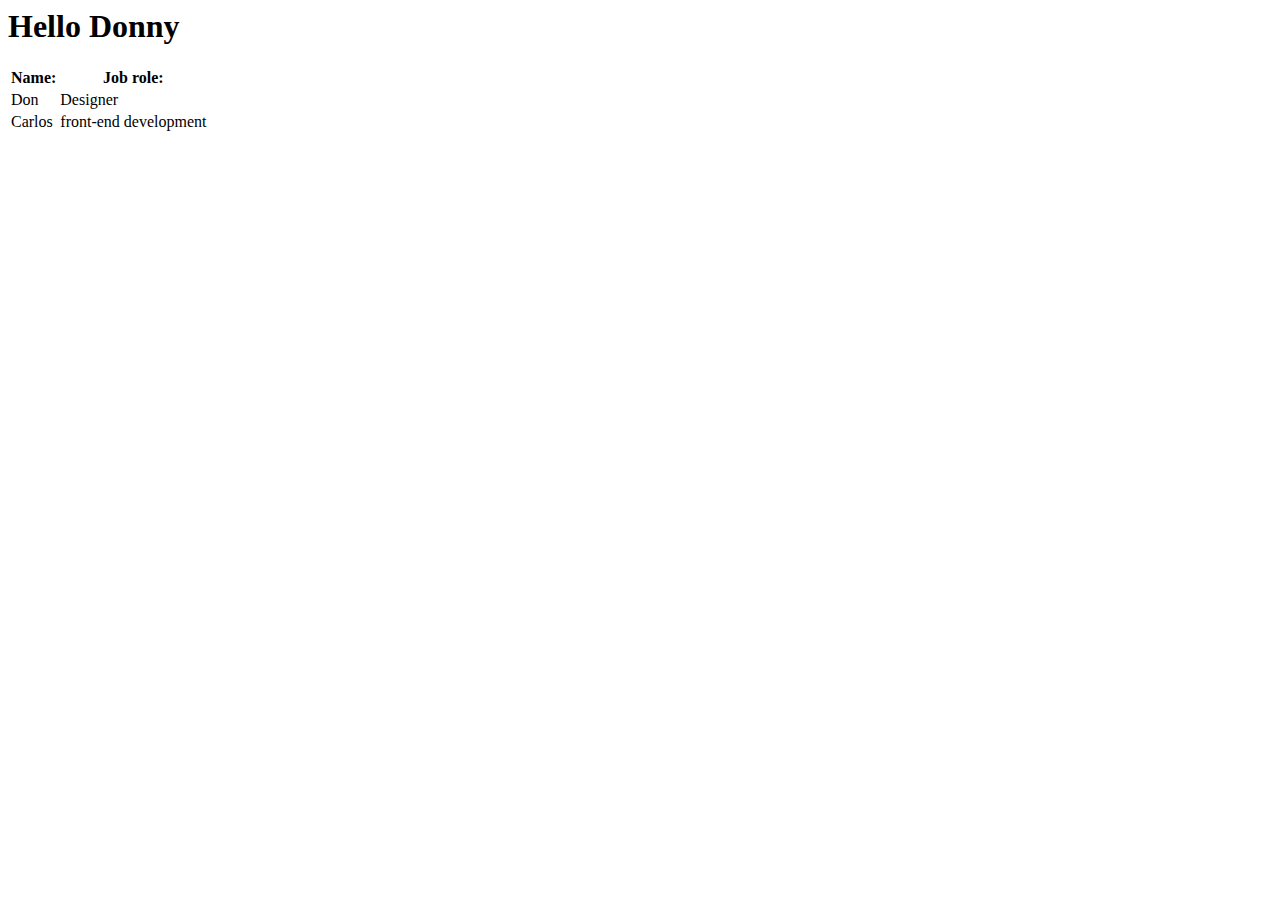
==== index.html @ 3e329011 "initial commit" ====
<html>
  <head>
    <title>Uncle Carlos'</title>
  </head>
  <body>
    <h1>Hello Donny</h1>
    
    <link href="index.css" type="text/css">
    <table>
    	<thead>
    		<tr>
    				<th scope="col">Name:</th>
    				<th scope="col">Job role:</th>
    		</tr>
    	</thead>

	    	<tbody>
	    	<tr>
	    	    <td>Don</td>
	    		<td>Designer</td>
	    	</tr>
	    	<tr>
	    		<td>Carlos</td>
	    		<td>front-end development</td>	
	    	</tr>
	    	</tbody>
    </table>
  </body>
</html>
---- index.css ----
index.css
h1 {color:#f00;
}
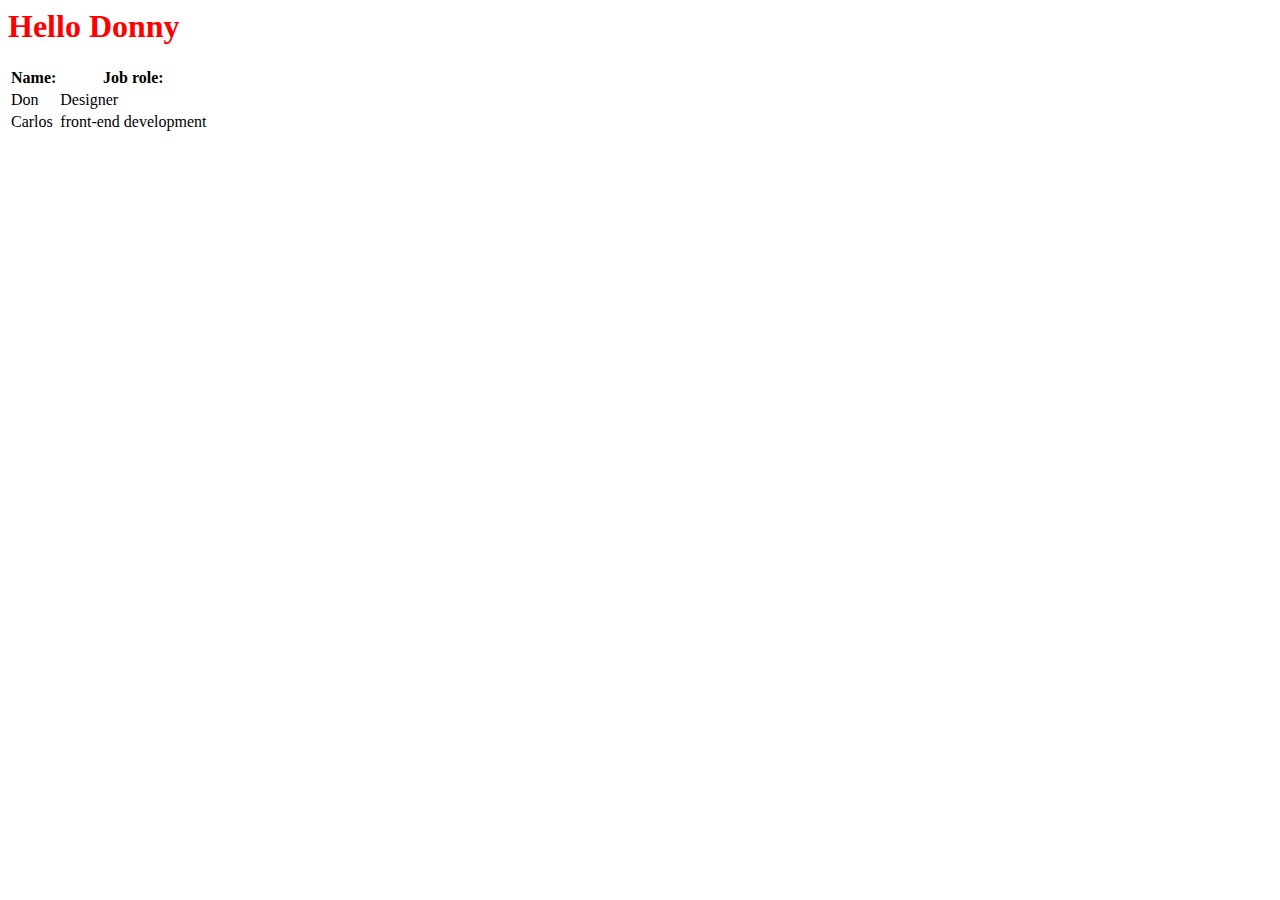
==== commit 4edc6d6f: "Fix stylesheet reference." ====
--- a/index.html
+++ b/index.html
@@ -1,11 +1,10 @@
 <html>
   <head>
     <title>Uncle Carlos'</title>
+    <link rel="stylesheet" href="index.css" type="text/css">
   </head>
   <body>
     <h1>Hello Donny</h1>
-    
-    <link href="index.css" type="text/css">
     <table>
     	<thead>
     		<tr>
--- a/index.css
+++ b/index.css
@@ -1,3 +1,3 @@
-index.css
-h1 {color:#f00;
-} +h1 {
+  color: red;
+}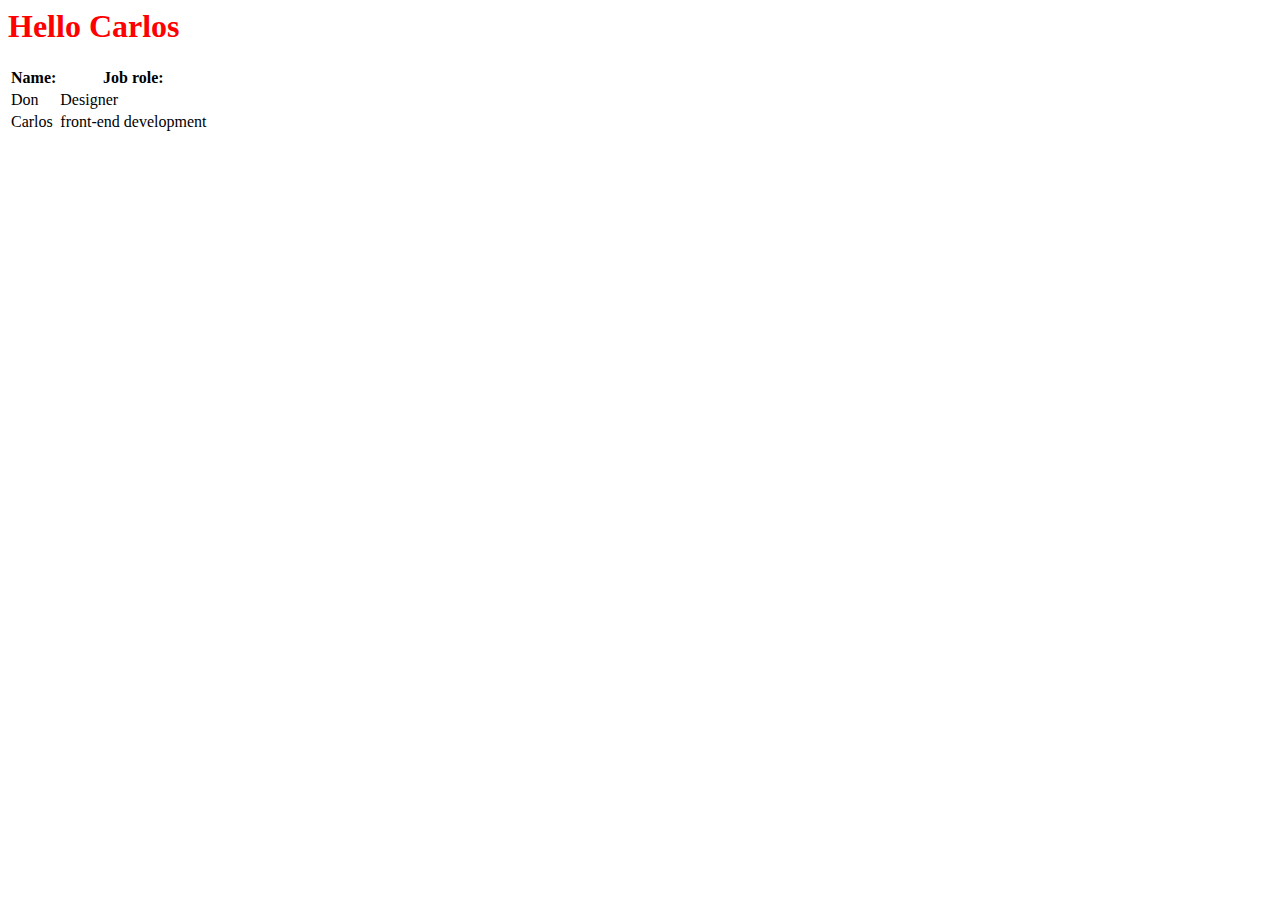
==== commit defe4028: "changed name to Carlos" ====
--- a/index.html
+++ b/index.html
@@ -4,7 +4,7 @@
     <link rel="stylesheet" href="index.css" type="text/css">
   </head>
   <body>
-    <h1>Hello Donny</h1>
+    <h1>Hello Carlos</h1>
     <table>
     	<thead>
     		<tr>
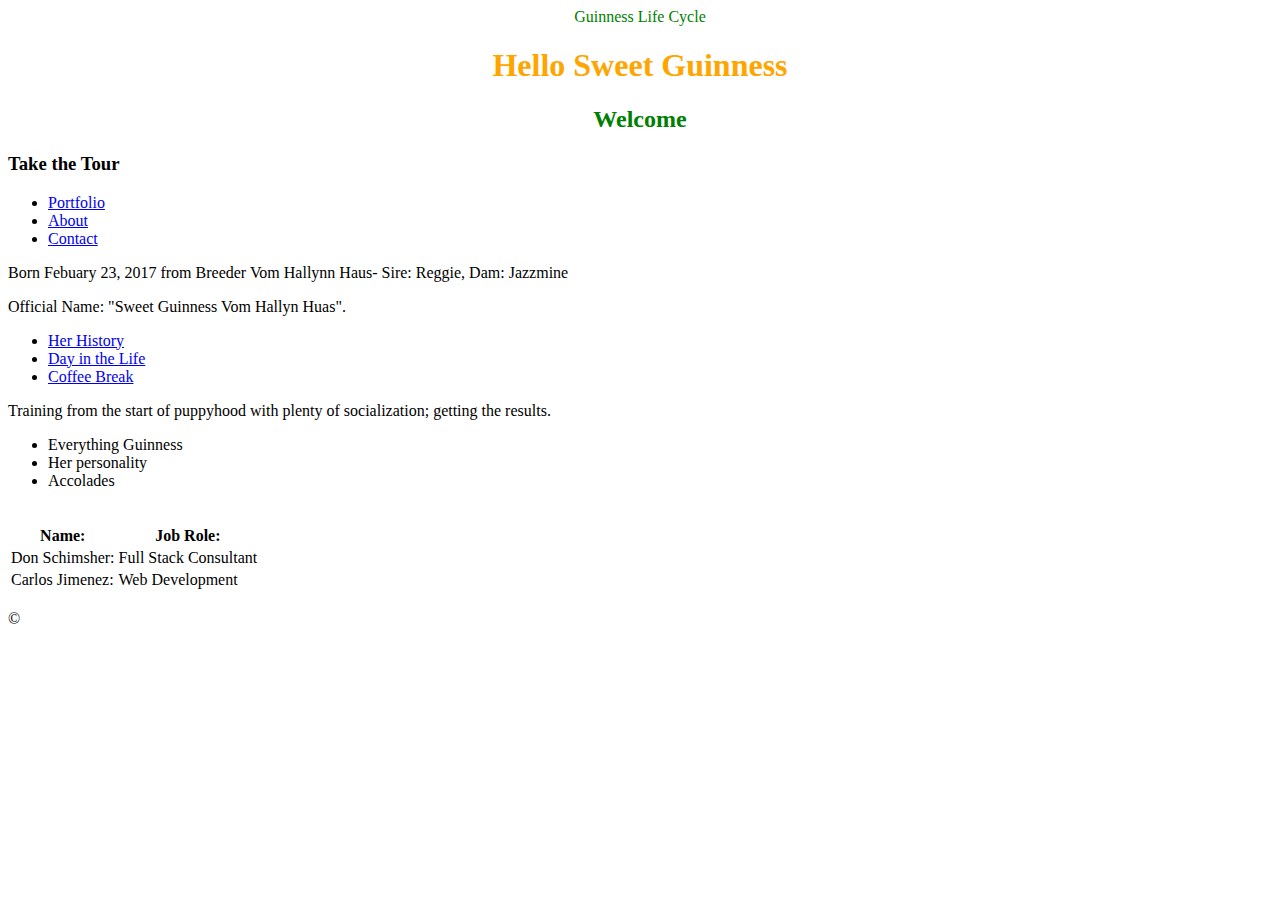
==== commit 8d2b92ed: "rough draft" ====
--- a/index.html
+++ b/index.html
@@ -1,28 +1,76 @@
+<!DOCTYPE html>
+<htmal lang="en-us">
 <html>
-  <head>
-    <title>Uncle Carlos'</title>
-    <link rel="stylesheet" href="index.css" type="text/css">
-  </head>
+
+<head>
+<title>Sweet Guinness</title>
+<link rel="stylesheet" type="href="css/normalize.css">
+<link rel="stylesheet" type="text/css" href="index.css">
+<meta charset="utf-8">
+
+<style>
+header {text-align: center; color: green}
+h1 {text-align: center; color: orange;
+}
+h2 {text-align: center; color: green;
+}
+</style>
+</head>
+
+  <header>Guinness Life Cycle
+  </header>
+
   <body>
-    <h1>Hello Carlos</h1>
+      <h1>Hello Sweet Guinness</h1>
+      <h2>Welcome</h2>
+
+      <h3>Take the Tour</h3>
+    <a href="index.html">
+    <nav>
+    <ul>
+      <li><a href="index.html">Portfolio</a></li>
+      <li><a href="about.html">About</a></li>
+      <li><a href="contact.html">Contact</a></li>
+    </ul>
+    </nav>
+
+
+   <p>Born Febuary 23, 2017 from Breeder Vom Hallynn Haus- Sire: Reggie, Dam: Jazzmine</p>
+   <p>Official Name: "Sweet Guinness Vom Hallyn Huas". </p>
+      <ul>
+      <li><a href="#">Her History</a></li>
+      <li><a href="#">Day in the Life</a></li>
+      <li><a href="#">Coffee Break</a></li>
+      </ul>
+
+   <p>Training from the start of puppyhood with plenty of socialization; getting the results.</p>
+      <ul>
+        <li>Everything Guinness</li>
+        <li>Her personality</li>
+        <li>Accolades</li>
+      </ul>
     <table>
     	<thead>
     		<tr>
     				<th scope="col">Name:</th>
-    				<th scope="col">Job role:</th>
+    				<th scope="col">Job Role:</th>
     		</tr>
     	</thead>
-
+<br>      
 	    	<tbody>
 	    	<tr>
-	    	    <td>Don</td>
-	    		<td>Designer</td>
+	    	    <td>Don Schimsher:</td>
+	    		<td>Full Stack Consultant</td>
 	    	</tr>
 	    	<tr>
-	    		<td>Carlos</td>
-	    		<td>front-end development</td>	
+	    		<td>Carlos Jimenez:</td>
+	    		<td>Web Development</td>	
 	    	</tr>
 	    	</tbody>
     </table>
   </body>
+  <br>
+
+  <footer><div>&copy;</div>
+  </footer> 
 </html>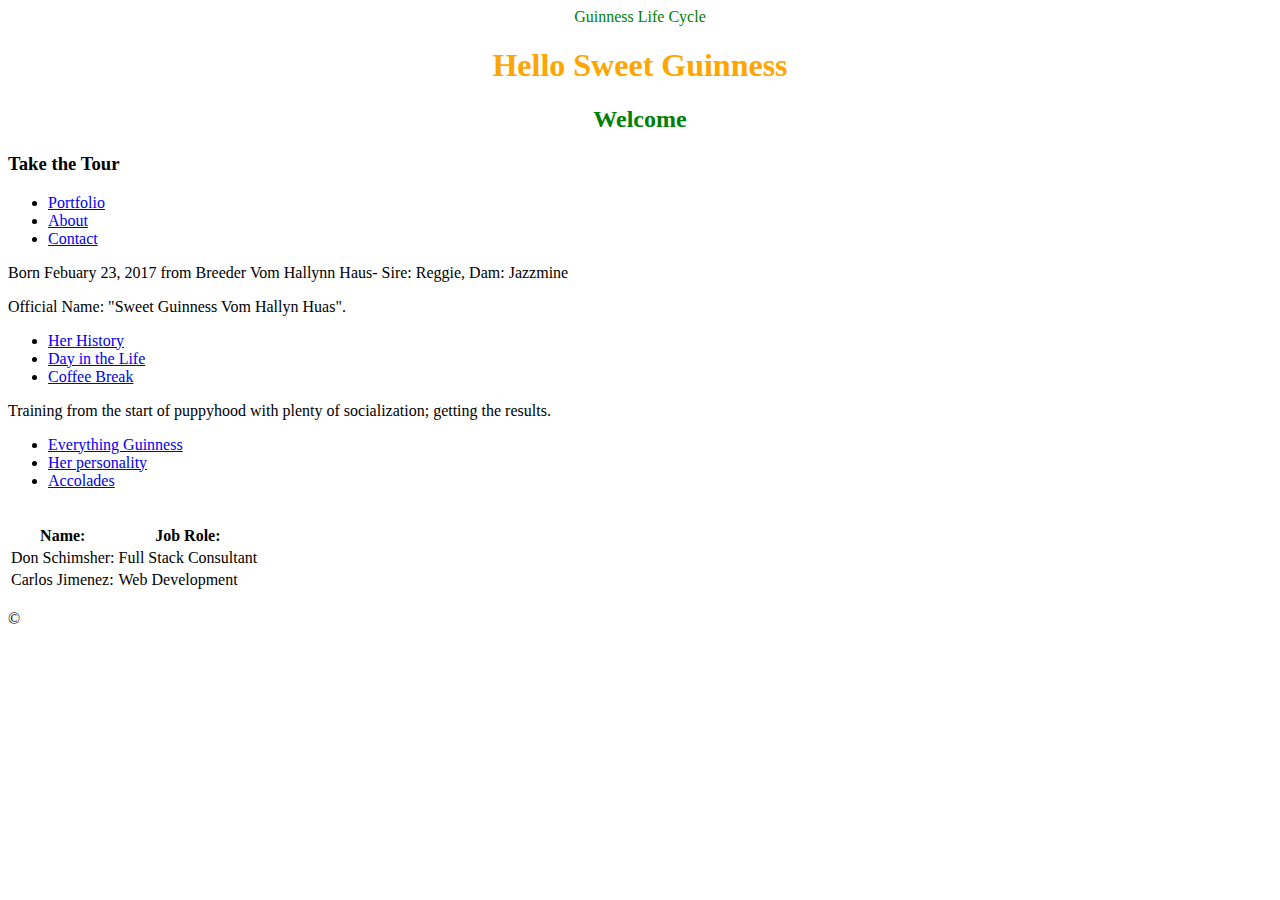
==== commit fdb9018e: "basic layout" ====
--- a/index.html
+++ b/index.html
@@ -9,8 +9,8 @@
 <meta charset="utf-8">
 
 <style>
-header {text-align: center; color: green}
-h1 {text-align: center; color: orange;
+header {text-align: center}
+h1 {text-align: center
 }
 h2 {text-align: center; color: green;
 }
@@ -45,9 +45,10 @@
 
    <p>Training from the start of puppyhood with plenty of socialization; getting the results.</p>
       <ul>
-        <li>Everything Guinness</li>
-        <li>Her personality</li>
-        <li>Accolades</li>
+        <li><a href="#">Everything Guinness</a></li>
+        <li><a href="#">Her personality</a></li>
+        <li><a href="#">Accolades</a></li>
+        </p>
       </ul>
     <table>
     	<thead>
--- a/index.css
+++ b/index.css
@@ -1,3 +1,6 @@
+header {
+  color: green
+}
 h1 {
-  color: red;
+color: orange
 }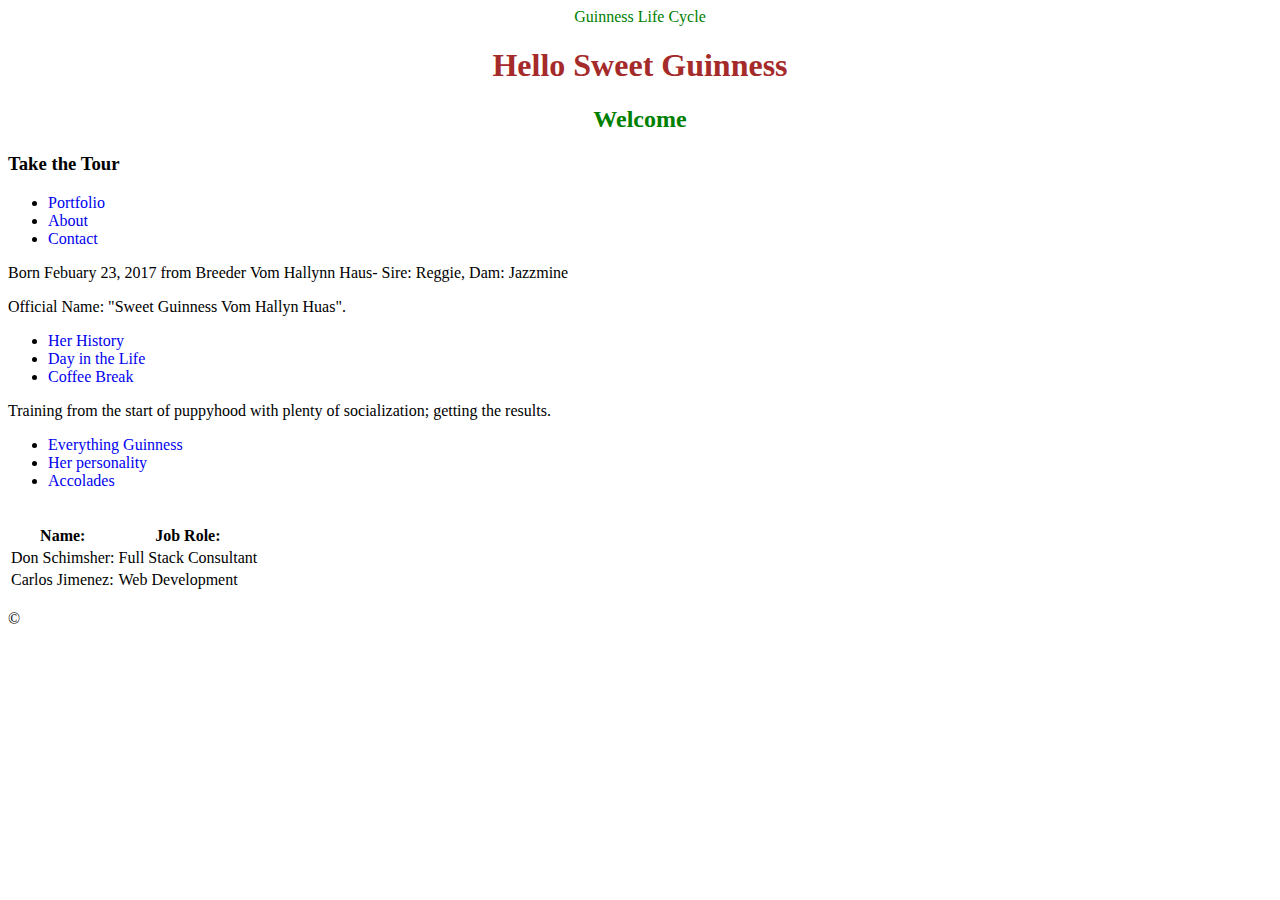
==== commit 802619ec: "added pgs" ====
--- a/index.html
+++ b/index.html
@@ -5,19 +5,15 @@
 <head>
 <title>Sweet Guinness</title>
 <link rel="stylesheet" type="href="css/normalize.css">
+<link rel="stylesheet" type="href="css/index.css">
+
 <link rel="stylesheet" type="text/css" href="index.css">
 <meta charset="utf-8">
 
-<style>
-header {text-align: center}
-h1 {text-align: center
-}
-h2 {text-align: center; color: green;
-}
-</style>
 </head>
 
   <header>Guinness Life Cycle
+
   </header>
 
   <body>
@@ -37,11 +33,13 @@
 
    <p>Born Febuary 23, 2017 from Breeder Vom Hallynn Haus- Sire: Reggie, Dam: Jazzmine</p>
    <p>Official Name: "Sweet Guinness Vom Hallyn Huas". </p>
+      <nav>
       <ul>
-      <li><a href="#">Her History</a></li>
-      <li><a href="#">Day in the Life</a></li>
-      <li><a href="#">Coffee Break</a></li>
+      <li><a href="history.html">Her History</a></li>
+      <li><a href="life.html">Day in the Life</a></li>
+      <li><a href="coffee.html">Coffee Break</a></li>
       </ul>
+      </nav>
 
    <p>Training from the start of puppyhood with plenty of socialization; getting the results.</p>
       <ul>
--- a/index.css
+++ b/index.css
@@ -1,6 +1,13 @@
+a {
+text-decoration: none;
+}
+
 header {
-  color: green
+	text-align: center; color: green;
 }
 h1 {
-color: orange
+	text-align: center; color: brown;
+}
+h2 {
+	text-align: center; color: green;
 }